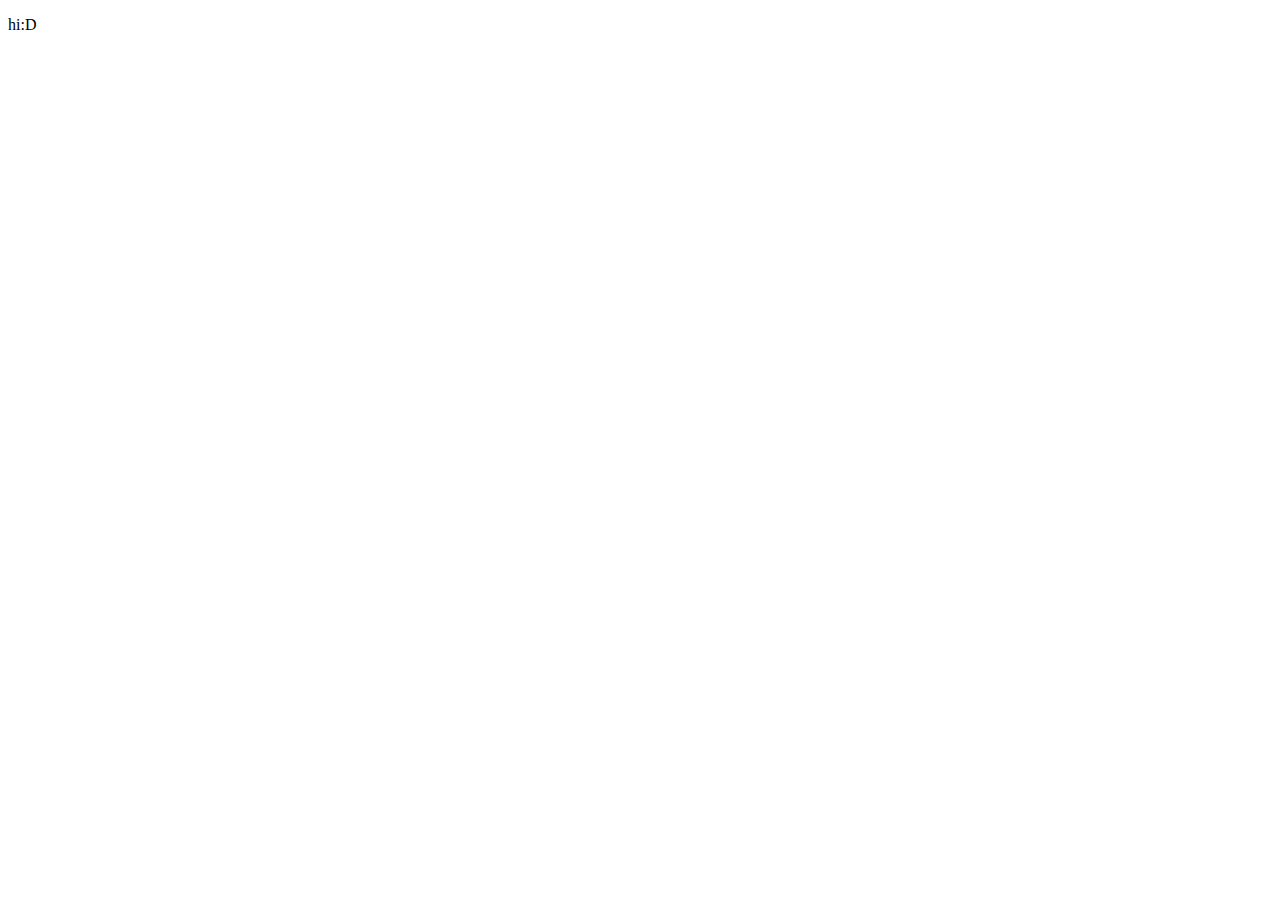
==== index.html @ df80f55e "Update index.html" ====
<!doctype html>
<html>
  <head>
  		<meta charset="utf-8" />
	<link rel="icon" href="img/favicon.gif" type="image/gif">
  <link rel="stylesheet" href="layout.css">
    <title>uwu uwu</title>
  </head>
  <body>
    <p>hi:D</p>
  </body>
</html>
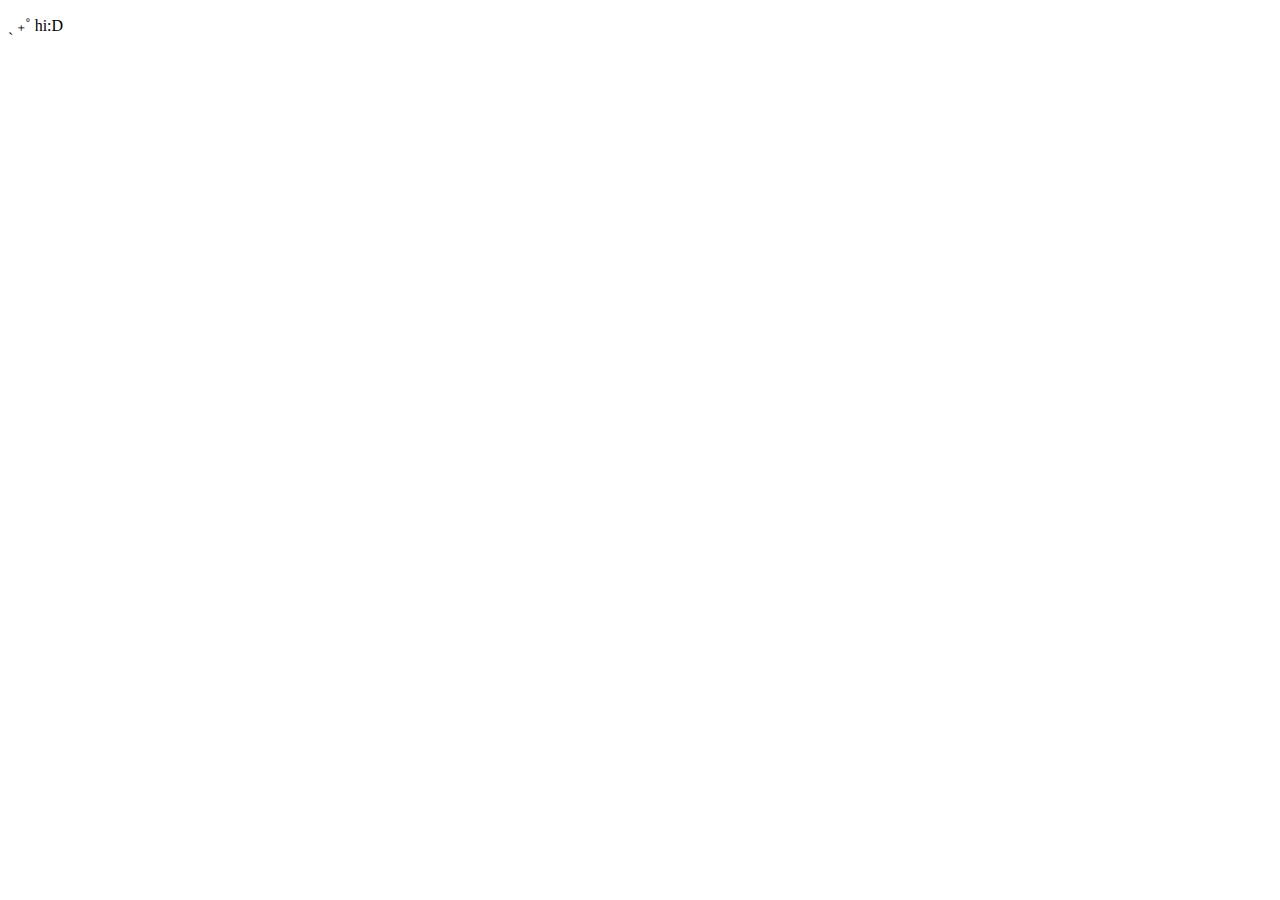
==== commit 35416df5: "Update index.html" ====
--- a/index.html
+++ b/index.html
@@ -1,12 +1,15 @@
 <!doctype html>
 <html>
-  <head>
-  		<meta charset="utf-8" />
+  <head> <meta name="yandex-verification" content="cfa48ab0bb82cc1a" />
+  	<meta charset="utf-8" />
 	<link rel="icon" href="img/favicon.gif" type="image/gif">
-  <link rel="stylesheet" href="layout.css">
-    <title>uwu uwu</title>
+	<link rel="stylesheet" href="layout.css">
+    <title>uwu ♡ ⁺ 　.</title>
+	<link href="https://fonts.googleapis.com/css2?family=Imprima&display=swap" rel="stylesheet">
+
   </head>
   <body>
-    <p>hi:D</p>
+ 
+    <p>ˏ ₊˚ hi:D</p>
   </body>
 </html>
